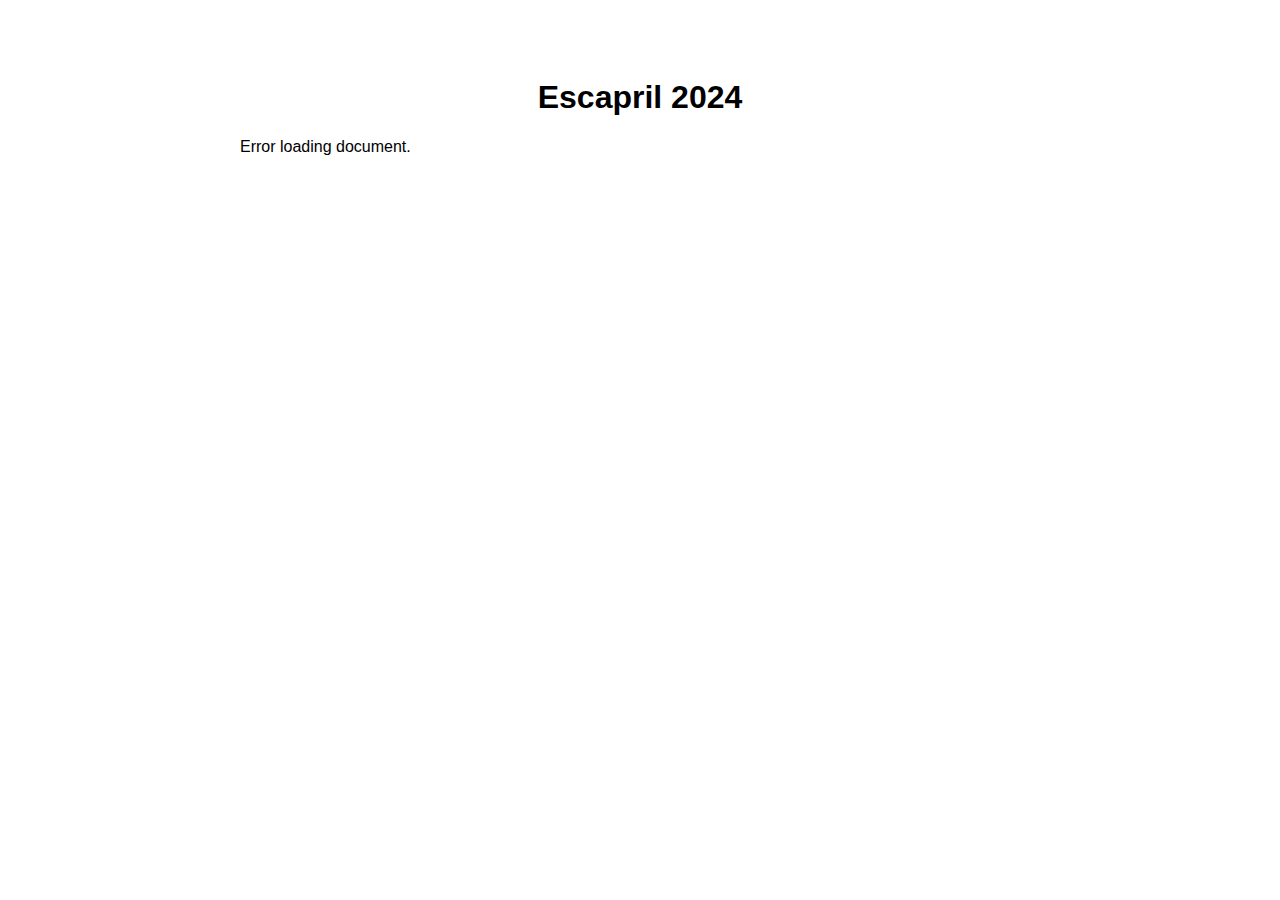
==== escapril.html @ b48615db "Create escapril.html" ====
<!DOCTYPE html>
<html lang="en">
<head>
    <meta charset="UTF-8">
    <meta name="viewport" content="width=device-width, initial-scale=1.0">
    <title>Escapril 2024</title>
    <style>
        body {
            font-family: Arial, sans-serif;
            text-align: center;
            padding: 50px;
        }
        #content {
            max-width: 800px;
            margin: auto;
            text-align: left;
        }
    </style>
    <script>
        async function fetchGoogleDoc() {
            const docId = "1n91Nn2ClvSrG_BeblHuwEhAtnNBzyjd0_SF7j2g4hRI"; // Replace with your Google Doc ID
            const url = `https://docs.google.com/document/d/${docId}/export?format=txt`;

            try {
                const response = await fetch(url);
                const text = await response.text();
                document.getElementById("content").innerText = text;
            } catch (error) {
                document.getElementById("content").innerText = "Error loading document.";
            }
        }

        window.onload = fetchGoogleDoc;
    </script>
</head>
<body>
    <h1>Escapril 2024</h1>
    <div id="content">Loading...</div>
</body>
</html>
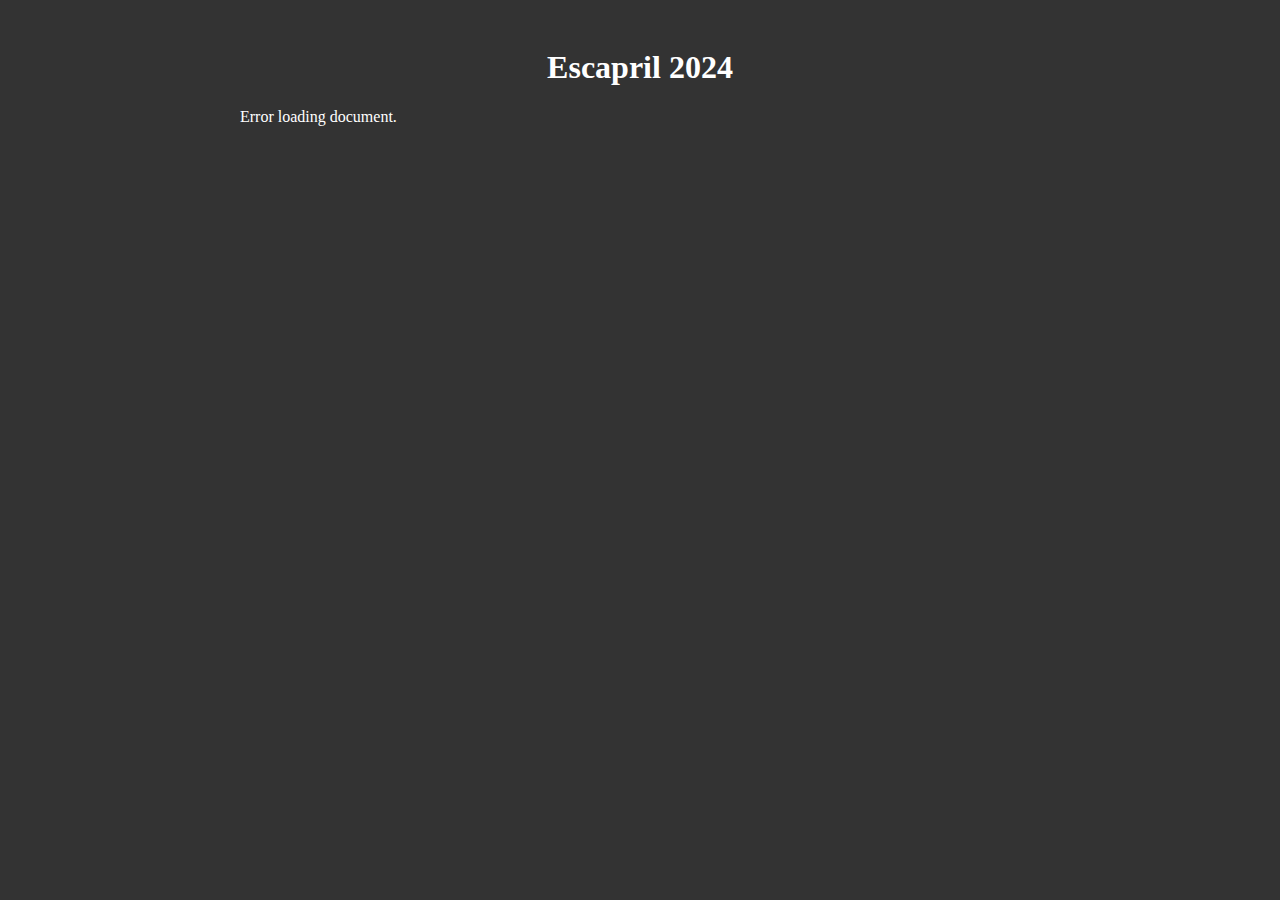
==== commit 0df80424: "Update escapril.html" ====
--- a/escapril.html
+++ b/escapril.html
@@ -4,18 +4,7 @@
     <meta charset="UTF-8">
     <meta name="viewport" content="width=device-width, initial-scale=1.0">
     <title>Escapril 2024</title>
-    <style>
-        body {
-            font-family: Arial, sans-serif;
-            text-align: center;
-            padding: 50px;
-        }
-        #content {
-            max-width: 800px;
-            margin: auto;
-            text-align: left;
-        }
-    </style>
+    <link rel="stylesheet" href="styles.css">
     <script>
         async function fetchGoogleDoc() {
             const docId = "1n91Nn2ClvSrG_BeblHuwEhAtnNBzyjd0_SF7j2g4hRI"; // Replace with your Google Doc ID
--- a/styles.css
+++ b/styles.css
@@ -0,0 +1,23 @@
+body {
+    font-family: Georgia, serif;
+    text-align: center;
+    padding: 20px;
+    background-color: #333;  /* Dark gray background */
+    color: white;  /* White text for contrast */
+}
+
+img {
+    width: 300px;
+    cursor: pointer;
+    transition: transform 0.2s;
+}
+
+img:hover {
+    transform: scale(1.1);
+}
+
+#content {
+    max-width: 800px;
+    margin: auto;
+    text-align: left;
+}
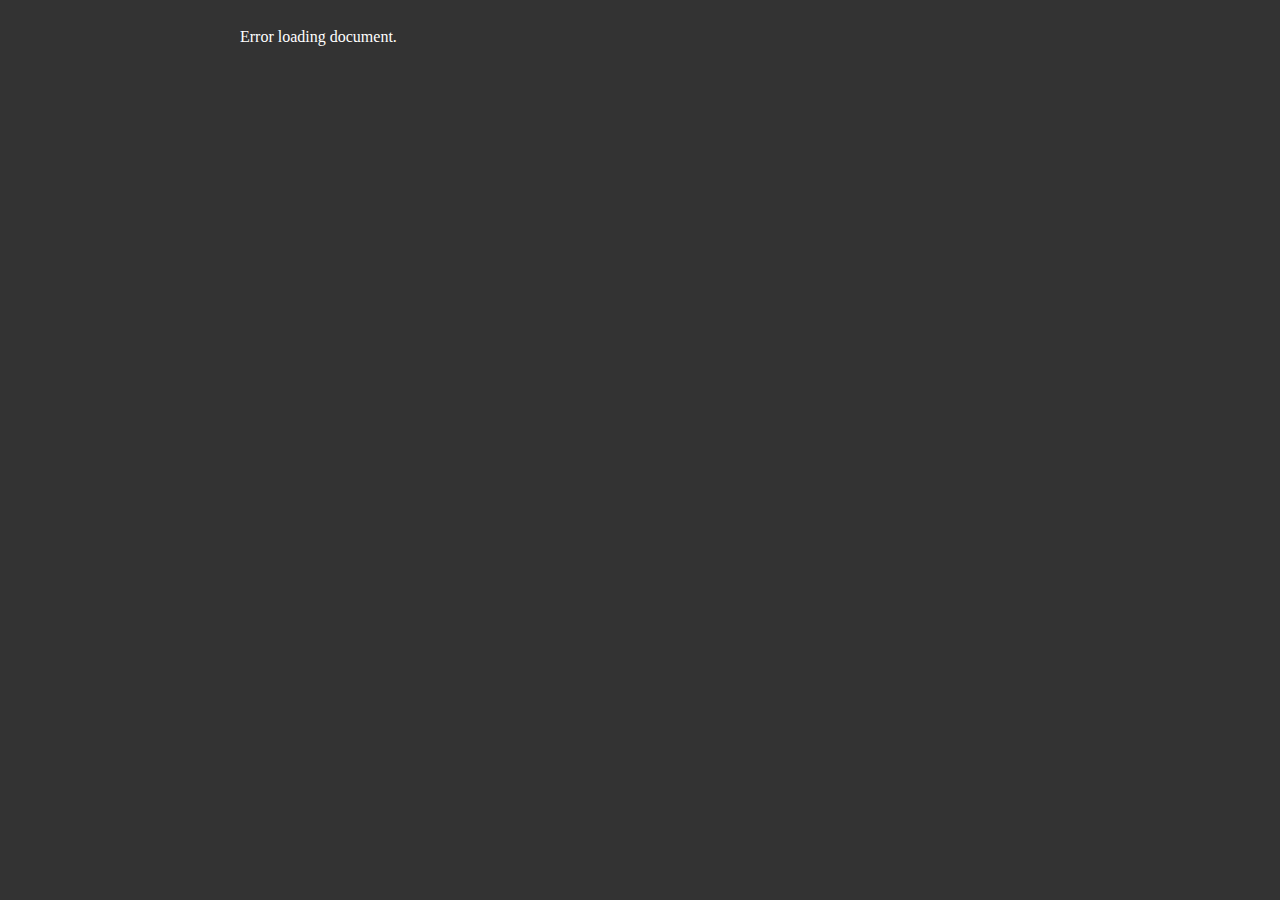
==== commit 0d6c0b7e: "Update escapril.html" ====
--- a/escapril.html
+++ b/escapril.html
@@ -8,14 +8,14 @@
     <script>
         async function fetchGoogleDoc() {
             const docId = "1n91Nn2ClvSrG_BeblHuwEhAtnNBzyjd0_SF7j2g4hRI"; // Replace with your Google Doc ID
-            const url = `https://docs.google.com/document/d/${docId}/export?format=txt`;
+            const url = `https://docs.google.com/document/d/${docId}/export?format=html`;
 
             try {
                 const response = await fetch(url);
                 const text = await response.text();
-                document.getElementById("content").innerText = text;
+                document.getElementById("content").innerHTML = text;
             } catch (error) {
-                document.getElementById("content").innerText = "Error loading document.";
+                document.getElementById("content").innerHTML = "Error loading document.";
             }
         }
 
@@ -23,7 +23,6 @@
     </script>
 </head>
 <body>
-    <h1>Escapril 2024</h1>
     <div id="content">Loading...</div>
 </body>
 </html>
--- a/styles.css
+++ b/styles.css
@@ -21,3 +21,22 @@
     margin: auto;
     text-align: left;
 }
+
+.image-grid {
+    display: grid;
+    grid-template-columns: repeat(auto-fit, minmax(150px, 1fr));
+    gap: 20px;
+    max-width: 800px;
+    margin: auto;
+}
+
+.image-grid img {
+    width: 100%;
+    max-width: 200px;
+    border-radius: 10px;
+    transition: transform 0.2s;
+}
+
+.image-grid img:hover {
+    transform: scale(1.1);
+}
